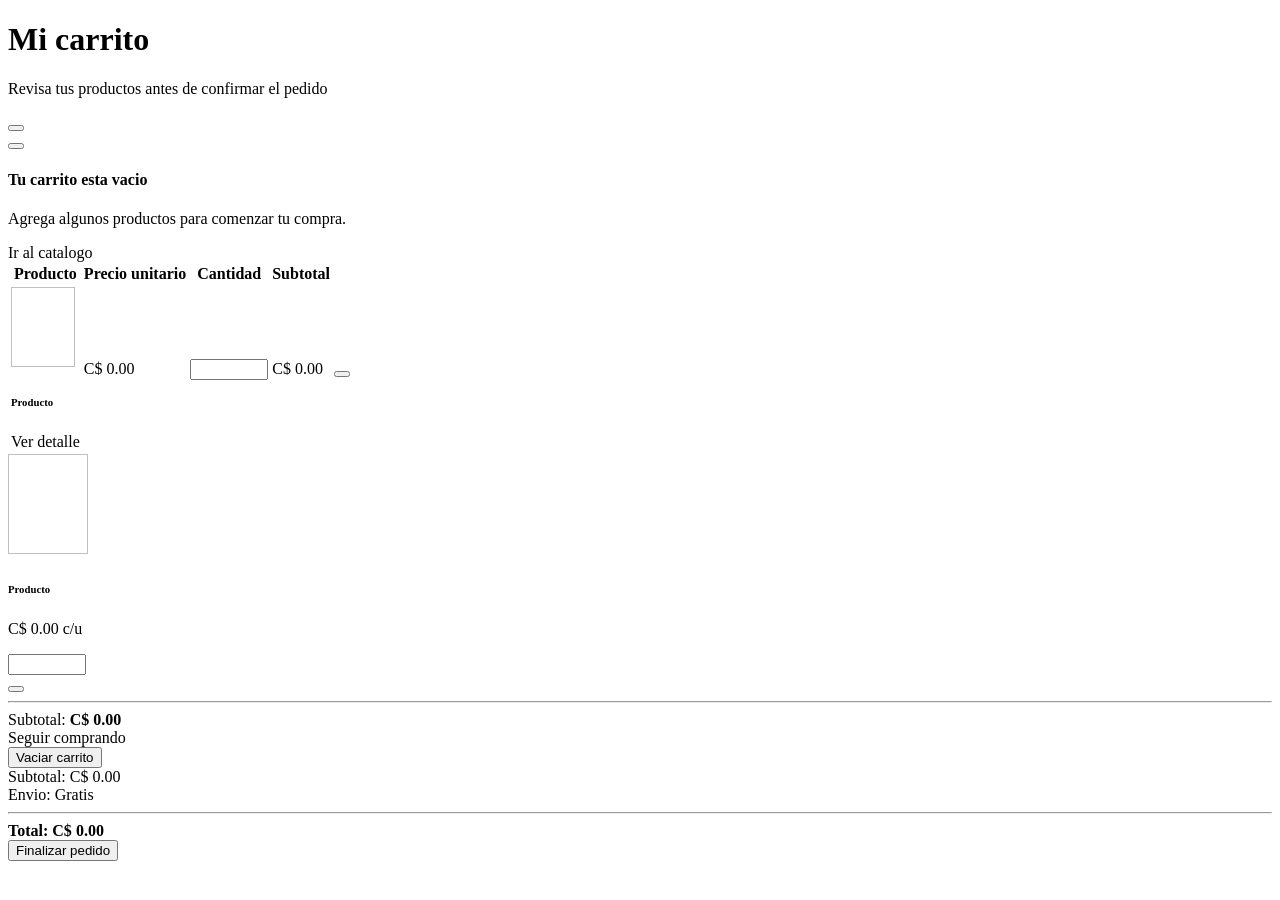
==== src/main/resources/templates/carrito.html @ 89ce6959 "Parte II: Carrito de compras con HttpSession + persistencia en BD" ====
<!DOCTYPE html>
<html lang="es" xmlns:th="http://www.thymeleaf.org">
<head th:replace="~{fragments :: head(titulo=${titulo})}"></head>
<body>

<header th:replace="~{fragments :: header}"></header>

<main class="container py-5">
  <div class="text-center mb-4">
    <h1 class="fw-bold">
      <i class="bi bi-cart3 me-2" style="color: var(--color-acento);"></i>
      Mi carrito
    </h1>
    <p class="text-muted">Revisa tus productos antes de confirmar el pedido</p>
  </div>

  <div th:if="${mensajeCarrito}" class="alert alert-success alert-dismissible fade show" role="alert">
    <i class="bi bi-check-circle me-2"></i>
    <span th:text="${mensajeCarrito}"></span>
    <button type="button" class="btn-close" data-bs-dismiss="alert"></button>
  </div>
  <div th:if="${errorCarrito}" class="alert alert-danger alert-dismissible fade show" role="alert">
    <i class="bi bi-exclamation-triangle me-2"></i>
    <span th:text="${errorCarrito}"></span>
    <button type="button" class="btn-close" data-bs-dismiss="alert"></button>
  </div>

  <div th:if="${estaVacio}" class="text-center py-5">
    <i class="bi bi-bag-x fs-1 text-muted opacity-50"></i>
    <h4 class="fw-bold mt-3">Tu carrito esta vacio</h4>
    <p class="text-muted mb-4">Agrega algunos productos para comenzar tu compra.</p>
    <a th:href="@{/catalogo}" class="btn btn-acento btn-lg">
      <i class="bi bi-shop me-1"></i> Ir al catalogo
    </a>
  </div>

  <div th:if="${!estaVacio}">

    <div class="card border-0 shadow-sm d-none d-md-block">
      <div class="card-body p-0">
        <div class="table-responsive">
          <table class="table align-middle mb-0">
            <thead class="table-light">
            <tr>
              <th scope="col" class="ps-4">Producto</th>
              <th scope="col" class="text-center">Precio unitario</th>
              <th scope="col" class="text-center">Cantidad</th>
              <th scope="col" class="text-end">Subtotal</th>
              <th scope="col" class="pe-4"></th>
            </tr>
            </thead>
            <tbody>
            <tr th:each="item : ${items}">
              <td class="ps-4">
                <div class="d-flex align-items-center">
                  <img th:src="@{'/images/' + ${item.imagen}}"
                       th:alt="${item.nombre}"
                       class="rounded"
                       style="width:64px; height:80px; object-fit:cover;"
                       onerror="this.src='/images/placeholder.svg'">
                  <div class="ms-3">
                    <h6 class="mb-0 fw-bold" th:text="${item.nombre}">Producto</h6>
                    <a th:href="@{'/producto/' + ${item.productoId}}"
                       class="small text-muted text-decoration-none">Ver detalle</a>
                  </div>
                </div>
              </td>
              <td class="text-center">
                <span class="text-muted">C$ <span th:text="${item.precio}">0.00</span></span>
              </td>
              <td class="text-center">
                <form th:action="@{/carrito/actualizar}" method="post" class="d-inline-flex align-items-center gap-1">
                  <input type="hidden" name="productoId" th:value="${item.productoId}">
                  <input type="number" name="cantidad"
                         th:value="${item.cantidad}"
                         min="1" max="100"
                         class="form-control form-control-sm text-center"
                         style="width:70px;"
                         onchange="this.form.submit()">
                </form>
              </td>
              <td class="text-end fw-bold" style="color: var(--color-acento-oscuro);">
                C$ <span th:text="${item.subtotal}">0.00</span>
              </td>
              <td class="pe-4 text-end">
                <form th:action="@{'/carrito/eliminar/' + ${item.productoId}}" method="post">
                  <button type="submit" class="btn btn-sm btn-outline-danger" title="Eliminar">
                    <i class="bi bi-trash"></i>
                  </button>
                </form>
              </td>
            </tr>
            </tbody>
          </table>
        </div>
      </div>
    </div>

    <div class="d-block d-md-none">
      <div class="card border-0 shadow-sm mb-3" th:each="item : ${items}">
        <div class="card-body">
          <div class="d-flex">
            <img th:src="@{'/images/' + ${item.imagen}}"
                 th:alt="${item.nombre}"
                 class="rounded"
                 style="width:80px; height:100px; object-fit:cover;"
                 onerror="this.src='/images/placeholder.svg'">
            <div class="ms-3 flex-fill">
              <h6 class="fw-bold mb-1" th:text="${item.nombre}">Producto</h6>
              <p class="text-muted small mb-2">C$ <span th:text="${item.precio}">0.00</span> c/u</p>
              <div class="d-flex align-items-center gap-2">
                <form th:action="@{/carrito/actualizar}" method="post" class="d-inline-flex">
                  <input type="hidden" name="productoId" th:value="${item.productoId}">
                  <input type="number" name="cantidad"
                         th:value="${item.cantidad}"
                         min="1" max="100"
                         class="form-control form-control-sm text-center"
                         style="width:70px;"
                         onchange="this.form.submit()">
                </form>
                <form th:action="@{'/carrito/eliminar/' + ${item.productoId}}" method="post">
                  <button type="submit" class="btn btn-sm btn-outline-danger">
                    <i class="bi bi-trash"></i>
                  </button>
                </form>
              </div>
            </div>
          </div>
          <hr class="my-2">
          <div class="d-flex justify-content-between">
            <span class="text-muted">Subtotal:</span>
            <strong style="color: var(--color-acento-oscuro);">
              C$ <span th:text="${item.subtotal}">0.00</span>
            </strong>
          </div>
        </div>
      </div>
    </div>

    <div class="row mt-4">
      <div class="col-12 col-md-6 d-flex gap-2 mb-3 mb-md-0">
        <a th:href="@{/catalogo}" class="btn btn-outline-acento">
          <i class="bi bi-arrow-left me-1"></i> Seguir comprando
        </a>
        <form th:action="@{/carrito/vaciar}" method="post"
              onsubmit="return confirm('Vaciar todo el carrito?');">
          <button type="submit" class="btn btn-outline-danger">
            <i class="bi bi-trash me-1"></i> Vaciar carrito
          </button>
        </form>
      </div>

      <div class="col-12 col-md-6">
        <div class="card border-0 shadow-sm">
          <div class="card-body">
            <div class="d-flex justify-content-between mb-2">
              <span class="text-muted">Subtotal:</span>
              <span>C$ <span th:text="${total}">0.00</span></span>
            </div>
            <div class="d-flex justify-content-between mb-2">
              <span class="text-muted">Envio:</span>
              <span class="text-success">Gratis</span>
            </div>
            <hr>
            <div class="d-flex justify-content-between mb-3">
              <strong class="fs-5">Total:</strong>
              <strong class="fs-4" style="color: var(--color-acento-oscuro);">
                C$ <span th:text="${total}">0.00</span>
              </strong>
            </div>
            <form th:action="@{/carrito/finalizar}" method="post">
              <button type="submit" class="btn btn-acento w-100 btn-lg">
                <i class="bi bi-check2-circle me-1"></i> Finalizar pedido
              </button>
            </form>
          </div>
        </div>
      </div>
    </div>
  </div>
</main>

<footer th:replace="~{fragments :: footer}"></footer>
<div th:replace="~{fragments :: scripts}"></div>

</body>
</html>
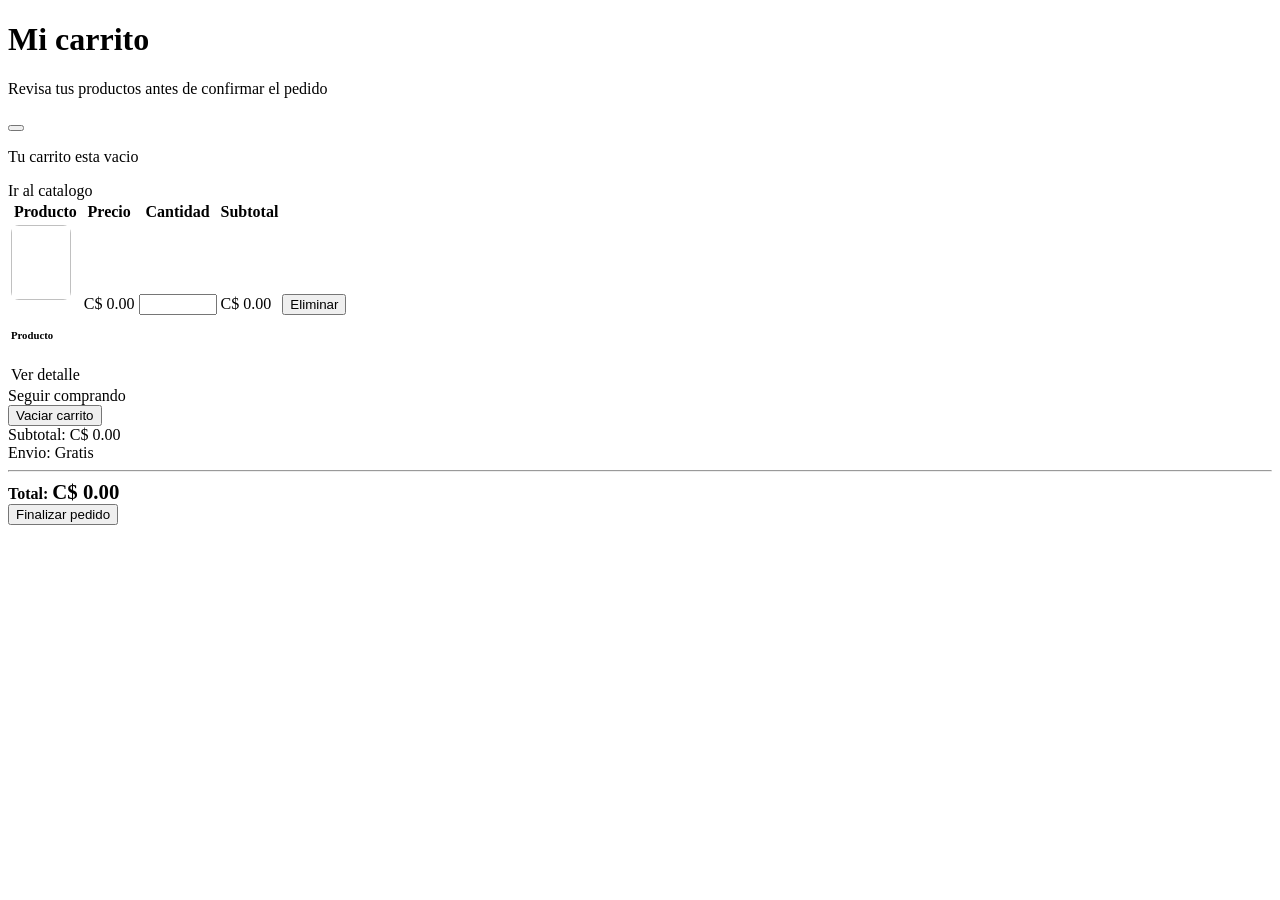
==== commit 8b952189: "Parte II completa: carrito funcional con BD + diseño Bootstrap" ====
--- a/src/main/resources/templates/carrito.html
+++ b/src/main/resources/templates/carrito.html
@@ -7,46 +7,34 @@
 
 <main class="container py-5">
   <div class="text-center mb-4">
-    <h1 class="fw-bold">
-      <i class="bi bi-cart3 me-2" style="color: var(--color-acento);"></i>
-      Mi carrito
-    </h1>
+    <h1 class="fw-bold">Mi carrito</h1>
     <p class="text-muted">Revisa tus productos antes de confirmar el pedido</p>
   </div>
 
-  <div th:if="${mensajeCarrito}" class="alert alert-success alert-dismissible fade show" role="alert">
-    <i class="bi bi-check-circle me-2"></i>
+  <div th:if="${mensajeCarrito}" class="alert alert-success alert-dismissible fade show">
     <span th:text="${mensajeCarrito}"></span>
     <button type="button" class="btn-close" data-bs-dismiss="alert"></button>
   </div>
-  <div th:if="${errorCarrito}" class="alert alert-danger alert-dismissible fade show" role="alert">
-    <i class="bi bi-exclamation-triangle me-2"></i>
-    <span th:text="${errorCarrito}"></span>
-    <button type="button" class="btn-close" data-bs-dismiss="alert"></button>
+
+  <!-- CARRITO VACIO -->
+  <div th:if="${estaVacio}" class="text-center py-5">
+    <p class="text-muted fs-5 mb-3">Tu carrito esta vacio</p>
+    <a th:href="@{/catalogo}" class="btn btn-acento">Ir al catalogo</a>
   </div>
 
-  <div th:if="${estaVacio}" class="text-center py-5">
-    <i class="bi bi-bag-x fs-1 text-muted opacity-50"></i>
-    <h4 class="fw-bold mt-3">Tu carrito esta vacio</h4>
-    <p class="text-muted mb-4">Agrega algunos productos para comenzar tu compra.</p>
-    <a th:href="@{/catalogo}" class="btn btn-acento btn-lg">
-      <i class="bi bi-shop me-1"></i> Ir al catalogo
-    </a>
-  </div>
-
+  <!-- CARRITO CON ITEMS -->
   <div th:if="${!estaVacio}">
-
-    <div class="card border-0 shadow-sm d-none d-md-block">
+    <div class="card border-0 shadow-sm mb-4">
       <div class="card-body p-0">
         <div class="table-responsive">
           <table class="table align-middle mb-0">
             <thead class="table-light">
             <tr>
-              <th scope="col" class="ps-4">Producto</th>
-              <th scope="col" class="text-center">Precio unitario</th>
-              <th scope="col" class="text-center">Cantidad</th>
-              <th scope="col" class="text-end">Subtotal</th>
-              <th scope="col" class="pe-4"></th>
+              <th class="ps-4">Producto</th>
+              <th class="text-center">Precio</th>
+              <th class="text-center">Cantidad</th>
+              <th class="text-end">Subtotal</th>
+              <th class="pe-4"></th>
             </tr>
             </thead>
             <tbody>
@@ -55,8 +43,7 @@
                 <div class="d-flex align-items-center">
                   <img th:src="@{'/images/' + ${item.imagen}}"
                        th:alt="${item.nombre}"
-                       class="rounded"
-                       style="width:64px; height:80px; object-fit:cover;"
+                       style="width:60px; height:75px; object-fit:cover; border-radius:8px;"
                        onerror="this.src='/images/placeholder.svg'">
                   <div class="ms-3">
                     <h6 class="mb-0 fw-bold" th:text="${item.nombre}">Producto</h6>
@@ -65,16 +52,16 @@
                   </div>
                 </div>
               </td>
-              <td class="text-center">
-                <span class="text-muted">C$ <span th:text="${item.precio}">0.00</span></span>
+              <td class="text-center text-muted">
+                C$ <span th:text="${item.precio}">0.00</span>
               </td>
               <td class="text-center">
-                <form th:action="@{/carrito/actualizar}" method="post" class="d-inline-flex align-items-center gap-1">
+                <form th:action="@{/carrito/actualizar}" method="post" class="d-inline">
                   <input type="hidden" name="productoId" th:value="${item.productoId}">
                   <input type="number" name="cantidad"
                          th:value="${item.cantidad}"
                          min="1" max="100"
-                         class="form-control form-control-sm text-center"
+                         class="form-control form-control-sm text-center mx-auto"
                          style="width:70px;"
                          onchange="this.form.submit()">
                 </form>
@@ -83,10 +70,8 @@
                 C$ <span th:text="${item.subtotal}">0.00</span>
               </td>
               <td class="pe-4 text-end">
-                <form th:action="@{'/carrito/eliminar/' + ${item.productoId}}" method="post">
-                  <button type="submit" class="btn btn-sm btn-outline-danger" title="Eliminar">
-                    <i class="bi bi-trash"></i>
-                  </button>
+                <form th:action="@{'/carrito/eliminar/' + ${item.productoId}}" method="post" class="d-inline">
+                  <button type="submit" class="btn btn-sm btn-outline-danger">Eliminar</button>
                 </form>
               </td>
             </tr>
@@ -96,61 +81,18 @@
       </div>
     </div>
 
-    <div class="d-block d-md-none">
-      <div class="card border-0 shadow-sm mb-3" th:each="item : ${items}">
-        <div class="card-body">
-          <div class="d-flex">
-            <img th:src="@{'/images/' + ${item.imagen}}"
-                 th:alt="${item.nombre}"
-                 class="rounded"
-                 style="width:80px; height:100px; object-fit:cover;"
-                 onerror="this.src='/images/placeholder.svg'">
-            <div class="ms-3 flex-fill">
-              <h6 class="fw-bold mb-1" th:text="${item.nombre}">Producto</h6>
-              <p class="text-muted small mb-2">C$ <span th:text="${item.precio}">0.00</span> c/u</p>
-              <div class="d-flex align-items-center gap-2">
-                <form th:action="@{/carrito/actualizar}" method="post" class="d-inline-flex">
-                  <input type="hidden" name="productoId" th:value="${item.productoId}">
-                  <input type="number" name="cantidad"
-                         th:value="${item.cantidad}"
-                         min="1" max="100"
-                         class="form-control form-control-sm text-center"
-                         style="width:70px;"
-                         onchange="this.form.submit()">
-                </form>
-                <form th:action="@{'/carrito/eliminar/' + ${item.productoId}}" method="post">
-                  <button type="submit" class="btn btn-sm btn-outline-danger">
-                    <i class="bi bi-trash"></i>
-                  </button>
-                </form>
-              </div>
-            </div>
-          </div>
-          <hr class="my-2">
-          <div class="d-flex justify-content-between">
-            <span class="text-muted">Subtotal:</span>
-            <strong style="color: var(--color-acento-oscuro);">
-              C$ <span th:text="${item.subtotal}">0.00</span>
-            </strong>
-          </div>
+    <!-- Resumen y acciones -->
+    <div class="row g-3">
+      <div class="col-12 col-md-7">
+        <div class="d-flex gap-2 flex-wrap">
+          <a th:href="@{/catalogo}" class="btn btn-outline-acento">Seguir comprando</a>
+          <form th:action="@{/carrito/vaciar}" method="post"
+                onsubmit="return confirm('Vaciar todo el carrito?');" class="d-inline">
+            <button type="submit" class="btn btn-outline-danger">Vaciar carrito</button>
+          </form>
         </div>
       </div>
-    </div>
-
-    <div class="row mt-4">
-      <div class="col-12 col-md-6 d-flex gap-2 mb-3 mb-md-0">
-        <a th:href="@{/catalogo}" class="btn btn-outline-acento">
-          <i class="bi bi-arrow-left me-1"></i> Seguir comprando
-        </a>
-        <form th:action="@{/carrito/vaciar}" method="post"
-              onsubmit="return confirm('Vaciar todo el carrito?');">
-          <button type="submit" class="btn btn-outline-danger">
-            <i class="bi bi-trash me-1"></i> Vaciar carrito
-          </button>
-        </form>
-      </div>
-
-      <div class="col-12 col-md-6">
+      <div class="col-12 col-md-5">
         <div class="card border-0 shadow-sm">
           <div class="card-body">
             <div class="d-flex justify-content-between mb-2">
@@ -163,14 +105,14 @@
             </div>
             <hr>
             <div class="d-flex justify-content-between mb-3">
-              <strong class="fs-5">Total:</strong>
-              <strong class="fs-4" style="color: var(--color-acento-oscuro);">
+              <strong>Total:</strong>
+              <strong style="color: var(--color-acento-oscuro); font-size: 1.3rem;">
                 C$ <span th:text="${total}">0.00</span>
               </strong>
             </div>
             <form th:action="@{/carrito/finalizar}" method="post">
-              <button type="submit" class="btn btn-acento w-100 btn-lg">
-                <i class="bi bi-check2-circle me-1"></i> Finalizar pedido
+              <button type="submit" class="btn btn-acento w-100">
+                Finalizar pedido
               </button>
             </form>
           </div>
